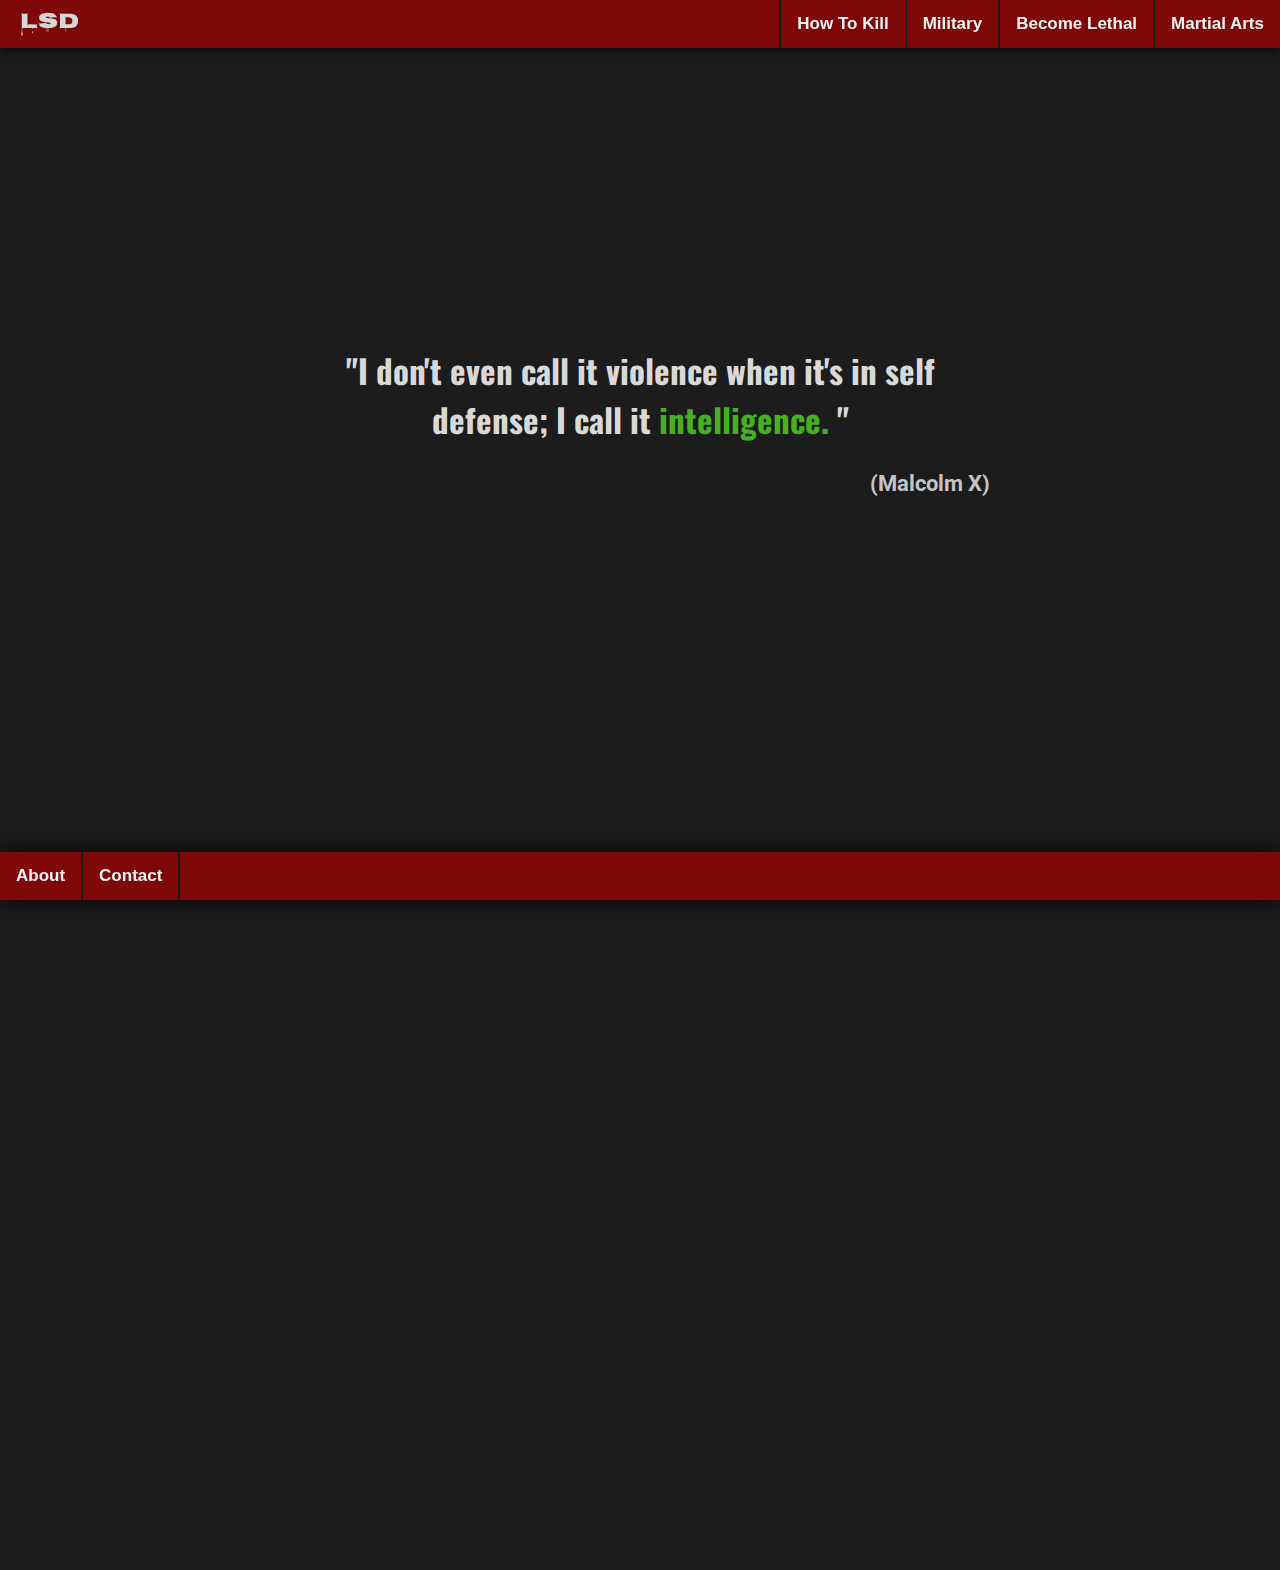
==== index.html @ 09d6bc56 "Update index.html" ====
<!DOCTYPE html>
<html lang="en" dir="ltr">
  <head>
    <meta charset="utf-8">
    <title>Lethal Self Defense</title>
    <link rel="stylesheet" href="main.css">
    <meta name="viewport" content="width=device-width, initial-scale=1">
    <link href="https://fonts.googleapis.com/css?family=Oswald|Roboto:100|Teko&display=swap" rel="stylesheet">
    <link href="https://fonts.googleapis.com/css?family=Libre+Barcode+128+Text|Nosifer&display=swap" rel="stylesheet">
    <meta name="Defense, Ebooks, Books, Guide, Self, Offensive, Ebooks, Kill, Military, Tactics, Martial, Arts, Martial Arts, Kung Fu Books, Karate Book, Martial arts, Learn, Learn Fighting, Fighting, Shaolin, Hands, Knife Fighting, Knife, Arwrology, Jujitsu, Learn Self Defense, Self Defense Online, Online, Kill people, Kill, Defend, Attack, Close, Combat, Close Combat, techniques, Combat,  Techniques, Military, Secrets, Secret, Top, Spetsnaz, kravmaga, learn kung fu, japanese, israeli, kenpo, defeat, battle, hands, only, physical, violence, brutal, replusive, offensive" content="">
    <meta name="description" content="Lethal Self Defense has ebooks that will provide your body some offensive security.">
    <script async src="https://pagead2.googlesyndication.com/pagead/js/adsbygoogle.js"></script>
<script>
     (adsbygoogle = window.adsbygoogle || []).push({
          google_ad_client: "ca-pub-8025125971470854",
          enable_page_level_ads: true
     });
</script>
    <style>
      @media screen and (max-width: 600px){
        .navbar a{
          float: none;
          width: 100%;
        }
        #lsd {
          float: none;
          width: 100%;
        }
      }
    </style>
  </head>
  <body>

    <div class="navbar">
      <p><a id="lsd" href="#">lsd</a></p>
      <a href="content/martial.html">Martial Arts</a>
      <a href="content/lethal.html">Become Lethal</a>
      <a href="content/military.html">Military</a>
      <a href="content/kill.html">How To Kill</a>
    </div>

    <div class="main">
      <div class="baba">
        <h2>"I don't even call it violence when it's in self <br> defense; I call it <span style="color:rgb(71, 176, 34)" >intelligence.</span> "</h2>

          <h3>(Malcolm X)</h3>
      </div>

    </div>

    <div class="navbar2">
      <a href="/personal/about.html">About</a>
      <a href="/personal/contact.html">Contact</a>
    </div>

</body>
</html>
---- main.css ----
body{
  font-family: sans-serif;
  background-color: rgb(28, 28, 28);
}

#lsd{
  text-decoration: none;
  color: rgb(214, 214, 214);
}
#lsd:hover{
  color: white;
}

.navbar p{
  color: white;
  float: left;
  margin-left: 20px;
  font-family: 'Nosifer', cursive;
  margin-top: 4px;
  font-size: 22px;
  margin-bottom: 0;
}
.navbar {
  overflow: hidden;
  background-color: rgb(126, 8, 8);
  position: fixed;
  top: 0;
  width: 100%;
  left: 0;
  box-shadow: 0px 0px 12px;
}

.navbar a:not(#lsd){
  font-family: 'helvetica', sans-serif;
  float: right;
  display: block;
  color: #f2f2f2;
  text-align: center;
  padding: 14px 16px;
  text-decoration: none;
  font-size: 17px;
  border-left: 2px solid #1c1c1c;
  height: 45;
  font-weight: bolder;
}

.navbar a:hover:not(#lsd), .navbar2 a:hover {
  background: rgb(170, 65, 65);
  color: white;
}


/*Actual Body Idhar Hain*/



.main {
  font-family: 'Roboto', sans-serif;
  padding: 16px;
  margin-top: 30px;
  height: 1500px;
  color: rgb(196, 196, 196);
  width: auto;

}

.baba{
  margin-top: 300px;
  align-self: center;
  width: 700px;
  margin-left: auto;
  margin-right: auto;
}
.main h2{
  margin-top: auto;
  font-family: 'Oswald', sans-serif;
  font-size: 33px;
  text-align: center;
  color: rgb(217, 217, 217);
}
.main h3{
  text-align: right;
  font-size: 22px;


/*Actual Body Idhar Hain*/



}
.navbar2 {
  overflow: hidden;
  background-color: rgb(126, 8, 8);
  position: fixed;
  bottom: 0;
  width: 100%;
  left: 0;

  box-shadow: 0px 0px 22px;
}

.navbar2 a {
  font-family: 'helvetica', sans-serif;
  float: left;
  display: block;
  color: #f2f2f2;
  text-align: center;
  padding: 14px 16px;
  text-decoration: none;
  font-size: 17px;

  border-right: 2px solid #1c1c1c;
  height: 45;
  font-weight: bold;
}
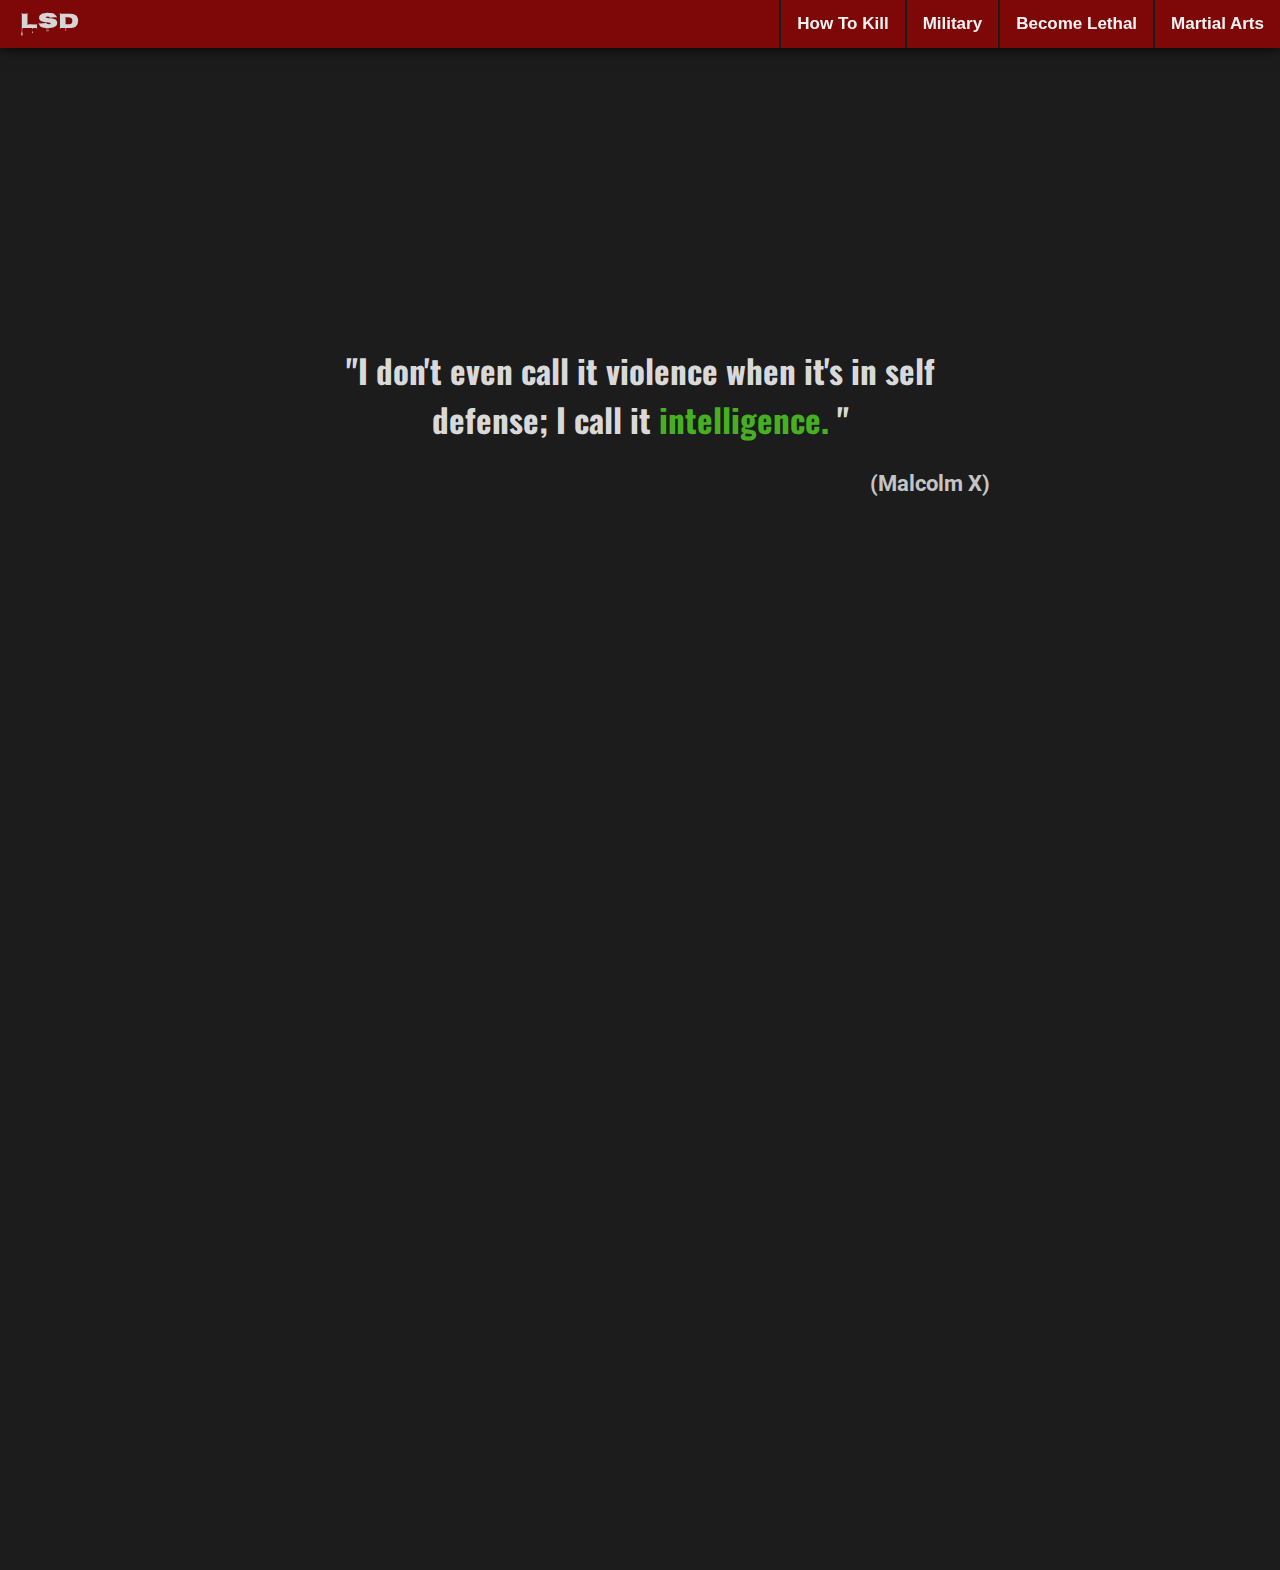
==== commit 03d2368b: "testing" ====
--- a/index.html
+++ b/index.html
@@ -16,17 +16,6 @@
           enable_page_level_ads: true
      });
 </script>
-    <style>
-      @media screen and (max-width: 600px){
-        .navbar a{
-          float: none;
-          width: 100%;
-        }
-        #lsd {
-          float: none;
-          width: 100%;
-        }
-      }
     </style>
   </head>
   <body>
@@ -48,10 +37,5 @@
 
     </div>
 
-    <div class="navbar2">
-      <a href="/personal/about.html">About</a>
-      <a href="/personal/contact.html">Contact</a>
-    </div>
-
 </body>
 </html>
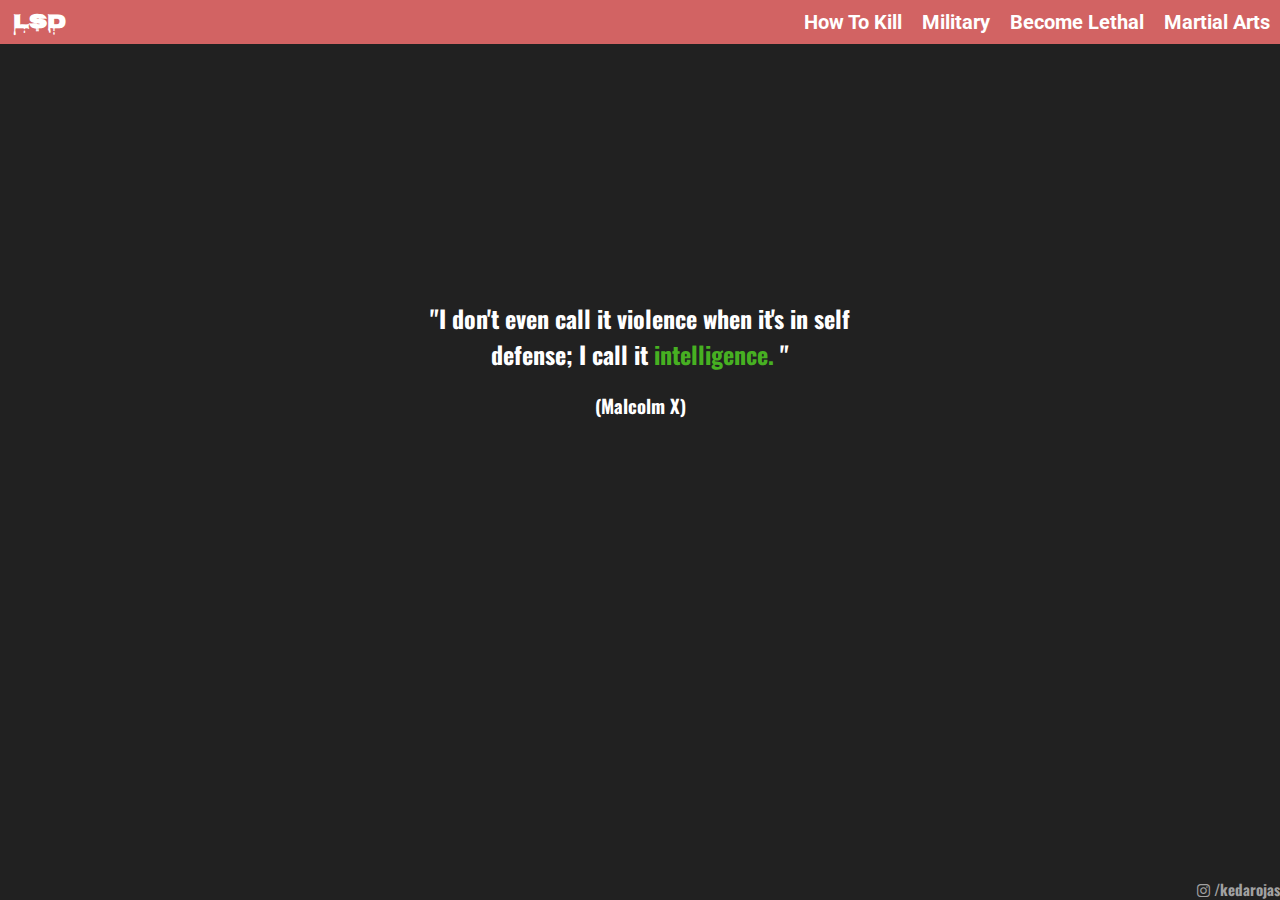
==== commit 716fbc01: "responsive front page~!" ====
--- a/index.html
+++ b/index.html
@@ -1,41 +1,48 @@
 <!DOCTYPE html>
 <html lang="en" dir="ltr">
   <head>
+    <meta name="viewport" content="width=device-width, initial-scale=1">
     <meta charset="utf-8">
-    <title>Lethal Self Defense</title>
-    <link rel="stylesheet" href="main.css">
-    <meta name="viewport" content="width=device-width, initial-scale=1">
+    <title>LETHAL DEFENSE</title>
+    <meta name="description" content="Collection of ebooks that will provide your body a lethal and offensive shield.">
     <link href="https://fonts.googleapis.com/css?family=Oswald|Roboto:100|Teko&display=swap" rel="stylesheet">
     <link href="https://fonts.googleapis.com/css?family=Libre+Barcode+128+Text|Nosifer&display=swap" rel="stylesheet">
-    <meta name="Defense, Ebooks, Books, Guide, Self, Offensive, Ebooks, Kill, Military, Tactics, Martial, Arts, Martial Arts, Kung Fu Books, Karate Book, Martial arts, Learn, Learn Fighting, Fighting, Shaolin, Hands, Knife Fighting, Knife, Arwrology, Jujitsu, Learn Self Defense, Self Defense Online, Online, Kill people, Kill, Defend, Attack, Close, Combat, Close Combat, techniques, Combat,  Techniques, Military, Secrets, Secret, Top, Spetsnaz, kravmaga, learn kung fu, japanese, israeli, kenpo, defeat, battle, hands, only, physical, violence, brutal, replusive, offensive" content="">
-    <meta name="description" content="Lethal Self Defense has ebooks that will provide your body some offensive security.">
-    <script async src="https://pagead2.googlesyndication.com/pagead/js/adsbygoogle.js"></script>
-<script>
-     (adsbygoogle = window.adsbygoogle || []).push({
-          google_ad_client: "ca-pub-8025125971470854",
-          enable_page_level_ads: true
-     });
-</script>
-    </style>
+    <link rel="stylesheet" href="master.css">
+    <link rel="stylesheet" href="https://cdnjs.cloudflare.com/ajax/libs/font-awesome/4.7.0/css/font-awesome.min.css">
+    <script src="mobi.js">
+    </script>
   </head>
   <body>
 
     <div class="navbar">
-      <p><a id="lsd" href="#">lsd</a></p>
+      <a id="lsd" href="/index.html">LSD</a>
       <a href="content/martial.html">Martial Arts</a>
       <a href="content/lethal.html">Become Lethal</a>
       <a href="content/military.html">Military</a>
       <a href="content/kill.html">How To Kill</a>
+      <a id="mbtn" href="JavaScript:Void(0);" onclick="openNav()">&#9776</a>
+      <a href="JavaScript:Void(0)" id="xbtn" onclick="closeNav()">&times;</a>
     </div>
+    <div id="overnav" class="overnav">
 
-    <div class="main">
-      <div class="baba">
-        <h2>"I don't even call it violence when it's in self <br> defense; I call it <span style="color:rgb(71, 176, 34)" >intelligence.</span> "</h2>
+      <div class="overcontent">
 
-          <h3>(Malcolm X)</h3>
+        <a href="content/kill.html">How To Kill</a>
+        <a href="content/martial.html">Martial Arts</a>
+        <a href="content/lethal.html">Become Lethal</a>
+        <a href="content/military.html">Military</a>
       </div>
 
     </div>
+    <div class="contentarea">
+      <h2>"I don't even call it violence when it's in self <br> defense; I call it <span style="color:rgb(71, 176, 34)" >intelligence.</span> "</h2>
+      <h3>(Malcolm X)</h3>
 
-</body>
+    </div>
+    <div class="footer">
+      <a href="https://www.instagram.com/kedarojas"><i class="fa fa-instagram" aria-hidden="true"></i> /kedarojas
+</a>
+    </div>
+  </body>
 </html>
+</script>
--- a/master.css
+++ b/master.css
@@ -0,0 +1,127 @@
+body{
+  margin: 0;
+  background-color: #212121;
+}
+.overnav{
+  width: 100%;
+  height: 0;
+  overflow-x: hidden;
+  z-index: 1;
+  position: fixed;
+  top: 56px;
+  background-color: rgba(171, 65, 65);
+  transition: 0.5s;
+}
+
+.overcontent{
+  text-align: center;
+  position: relative;
+  top: 25%;
+  left: 0;
+  width: 100%;
+}
+.overnav a{
+  display: block;
+  text-decoration: none;
+  color: white;
+  font-family: Oswald;
+  font-size: 30px;
+  padding: 10px;
+  margin-bottom: 23px;
+
+}
+.overnav a:hover:not(#xbtn){
+  color: white;
+  transition: 0.3s;
+  background: rgba(0, 0, 0, 0.84);
+}
+.navbar{
+  background-color: rgb(210, 99, 99);
+  top: 0;
+  position: fixed;
+  width: 100%;
+  overflow: hidden;
+}
+#lsd{
+  float: left;
+  font-family: Nosifer;
+  padding: 0;
+  padding-left: 1%;
+  padding-top: 0.5%;
+}
+#mbtn{
+  font-family: sans-serif;
+  font-size: 30px;
+  display: none;
+}
+.navbar a{
+  font-family: Roboto;
+  font-weight: bolder;
+  float: right;
+  font-size: 20px;
+  color: white;
+  padding: 10px;
+  text-decoration: none;
+
+}
+#xbtn{
+  font-family: sans-serif;
+  font-size: 30px;
+  display: none;
+}
+.navbar a:hover:not(#lsd){
+  background-color: rgb(223, 124, 124);
+}
+
+@media screen and (max-width: 600px) {
+  #mbtn{
+    display: block;
+    transition: 0.3s;
+  }
+  .navbar a{
+    display: none;
+
+      transition: 0.3s;
+  }
+  #lsd{
+    transition: 0.3;
+    display: block;
+    padding-top: 2%;
+    padding-left: 2%;
+    float: left;
+  }
+}
+
+.contentarea{
+  position: relative;
+  text-align: center;
+  width: 100%;
+  margin-top: 300px;
+  height: 100%;
+  font-family: Oswald;
+  color: white;
+
+}
+.footer{
+  position: absolute;
+  bottom: 0;
+  right: 0;
+  width: 100%;
+  background-color: inherit;
+}
+.footer a{
+  font-size: 15px;
+  font-family: Oswald;
+  font-weight: 800;
+  color: #a1a1a1;
+  display:block;
+  text-decoration: none;
+  float: right;
+}
+@media screen and (max-width: 600px) {
+  .contentarea{
+    margin-top: 200px;
+    font-size: 17px;
+    transition: 0.5s;
+  }
+}
